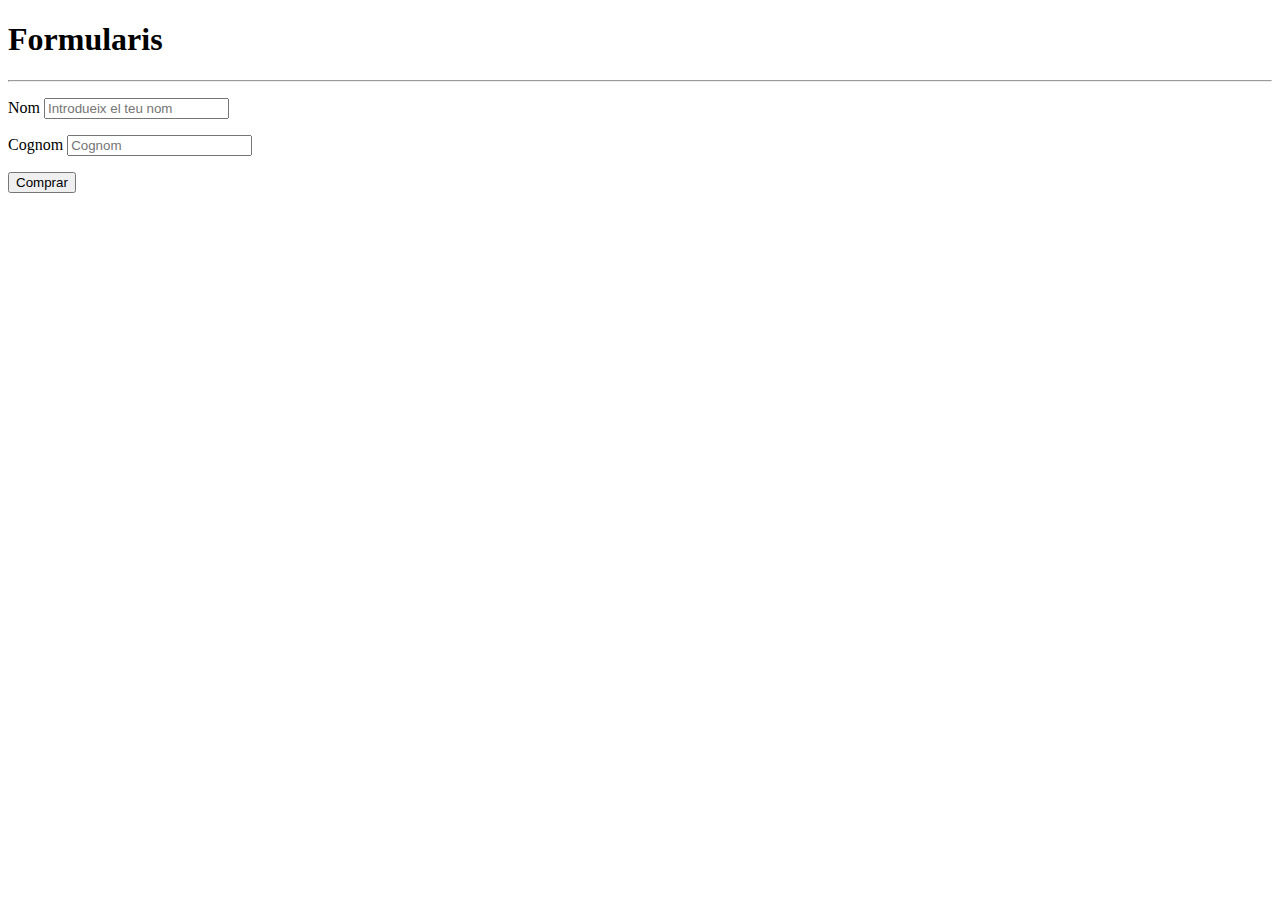
==== index.html @ 36ca35c7 "gg" ====
<!DOCTYPE html>
<html lang="en">
<head>
    <meta charset="UTF-8">
    <meta http-equiv="X-UA-Compatible" content="IE=edge">
    <meta name="viewport" content="width=device-width, initial-scale=1.0">
    <title>Document</title>
</head>
<body>
    
    <header>
        <h1>Formularis</h1>
        <hr>
    </header>
    <main>
        <!-- atibut action pagina on enviem formulari -->
        <!-- metod get por defecto -->


        <form action="ejemplo.php" method="post">
            <p>Nom <input type="text" name="Nom" id="nom" placeholder="Introdueix el teu nom"></p>

        <p>Cognom <input type="text" name="Cognom" id="Cognom" placeholder="Cognom"></p>



        <input type="hidden" name="i" value="800€">

        <input type="submit" value="Comprar">


        </form>
    </main>
</body>
</html>
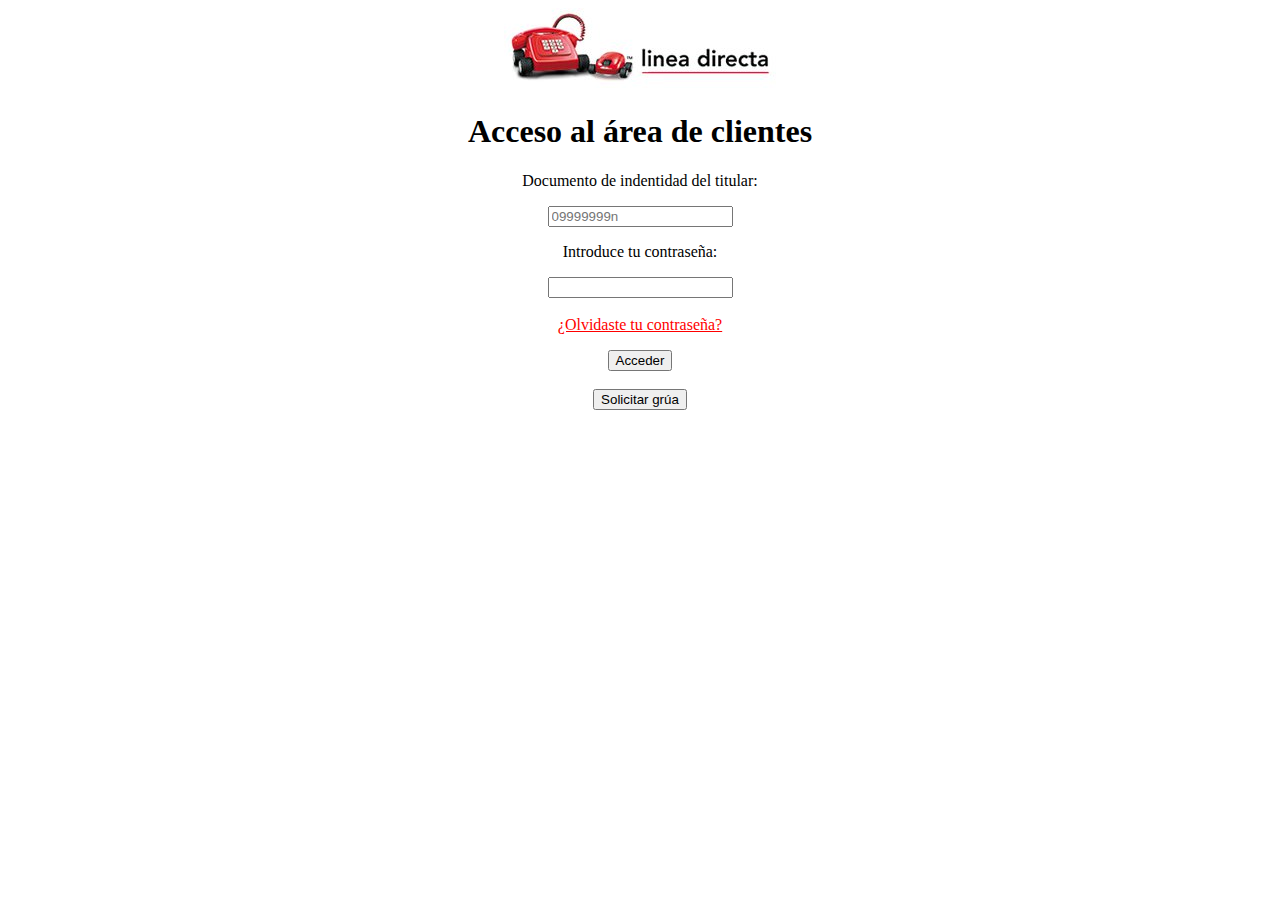
==== commit c757f191: "gg" ====
--- a/index.html
+++ b/index.html
@@ -4,32 +4,31 @@
     <meta charset="UTF-8">
     <meta http-equiv="X-UA-Compatible" content="IE=edge">
     <meta name="viewport" content="width=device-width, initial-scale=1.0">
-    <title>Document</title>
+    <title>Linea Directa</title>
+    <link rel="stylesheet" href="style.css">
 </head>
 <body>
-    
-    <header>
-        <h1>Formularis</h1>
-        <hr>
-    </header>
-    <main>
-        <!-- atibut action pagina on enviem formulari -->
-        <!-- metod get por defecto -->
-
-
-        <form action="ejemplo.php" method="post">
-            <p>Nom <input type="text" name="Nom" id="nom" placeholder="Introdueix el teu nom"></p>
-
-        <p>Cognom <input type="text" name="Cognom" id="Cognom" placeholder="Cognom"></p>
+    <div class="imagen">
+    <img src="img/img-logo.jpg" alt="No se puede mostrar">
+    <h1>Acceso al área de clientes</h1>
+<p>Documento de indentidad del titular:</p>
+    <input type="text" name="D.N.I" id="Dni" placeholder="09999999n" >
+   <p>Introduce tu contraseña:</p>
+    <input type="password">
+    <br>
+    <br>
+    <a href="contraseña.html" class="color">¿Olvidaste tu contraseña?</a>
+    <p></p>
+    <input type="submit" name="Acceder" value="Acceder">
+    <br>
+    <br>
+    <input type="submit" name="Acceder" value="Solicitar grúa">
 
 
 
-        <input type="hidden" name="i" value="800€">
-
-        <input type="submit" value="Comprar">
 
 
-        </form>
-    </main>
+    </div>
+   
 </body>
 </html>--- a/style.css
+++ b/style.css
@@ -0,0 +1,7 @@
+div.imagen{
+    text-align: center;
+}
+
+a.color{
+    color: red;
+}